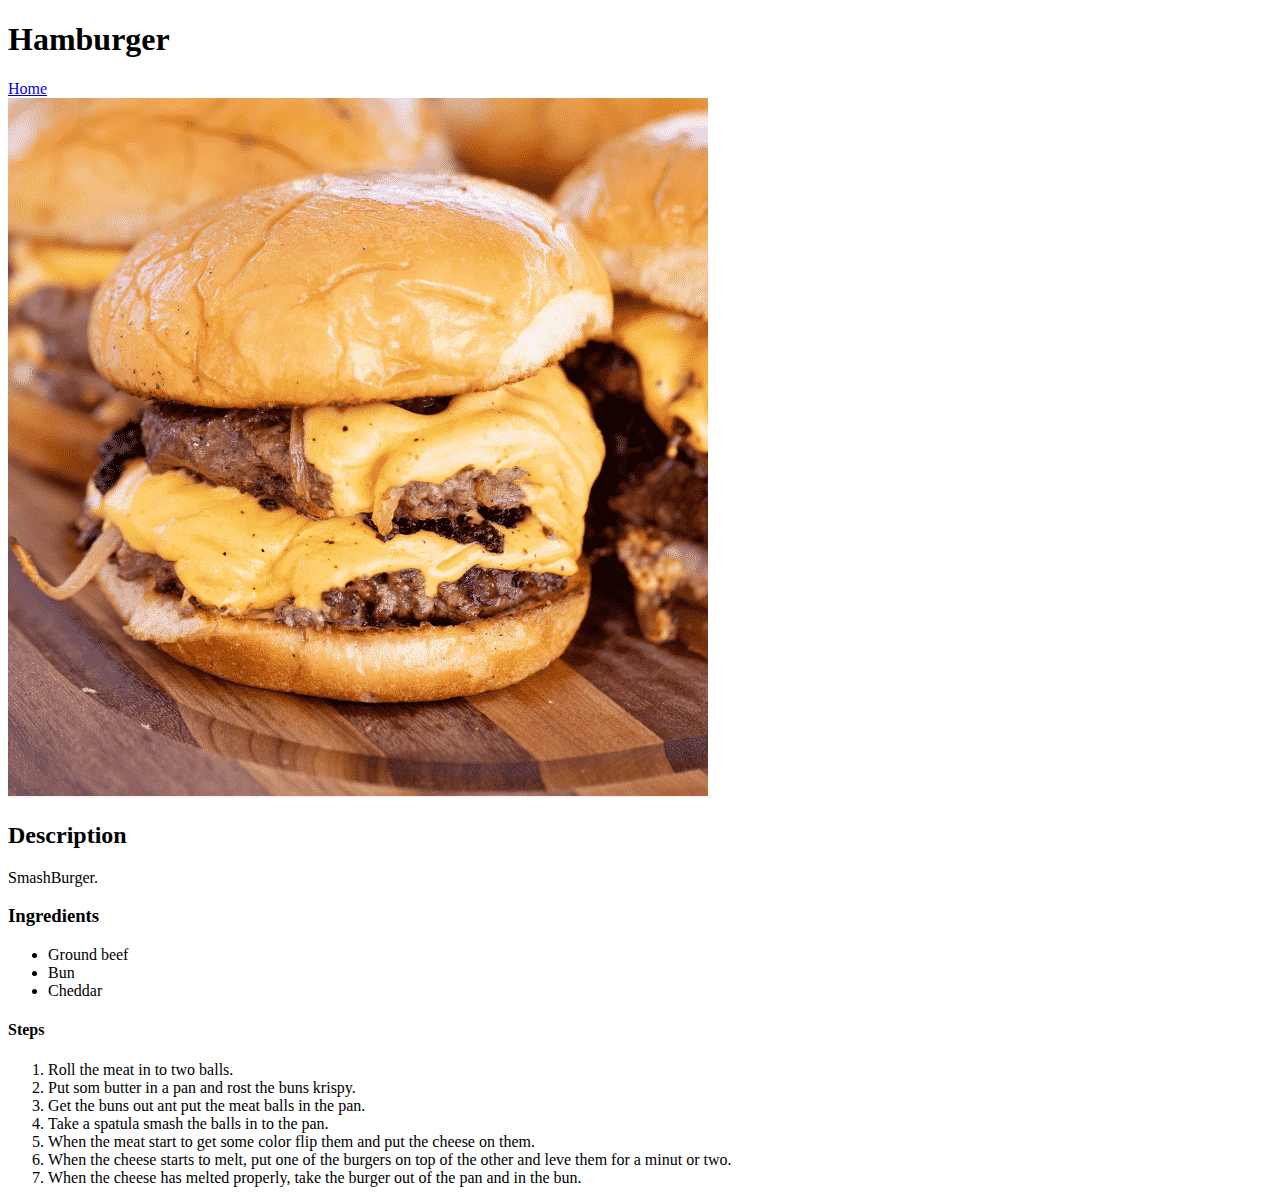
==== recipes/Hamburger.html @ 1bab347d "Creates an index.html and 3 recipespages to get started with the prodject" ====
<!DOCTYPE html>
<html lang="en">
<head>
    <meta charset="UTF-8">
    <meta http-equiv="X-UA-Compatible" content="IE=edge">
    <meta name="viewport" content="width=device-width, initial-scale=1.0">
    <title>Hamburger</title>
</head>
<body>
    <h1>Hamburger</h1>
        <a href="../index.html">Home</a> <br/>
        <img src="../media/Hamburger.png" alt="A smashburger"> <br/>
    <h2>Description</h2> 
        <p>SmashBurger.</p>
    <h3>Ingredients</h3>
        <ul>
            <li>Ground beef</li>
            <li>Bun</li>
            <li>Cheddar</li>
        </ul>
    <h4>Steps</h4>
    <ol>
        <li>Roll the meat in to two balls.</li>
        <li>Put som butter in a pan and rost the buns krispy.</li>
        <li>Get the buns out ant put the meat balls in the pan.</li>
        <li>Take a spatula smash the balls in to the pan.</li>
        <li>When the meat start to get some color flip them and put the cheese on them.</li>
        <li>When the cheese starts to melt, put one of the burgers on top of the other and leve them for a minut or two.</li>
        <li>When the cheese has melted properly, take the burger out of the pan and in the bun.</li>
    </ol>
</body>
</html>
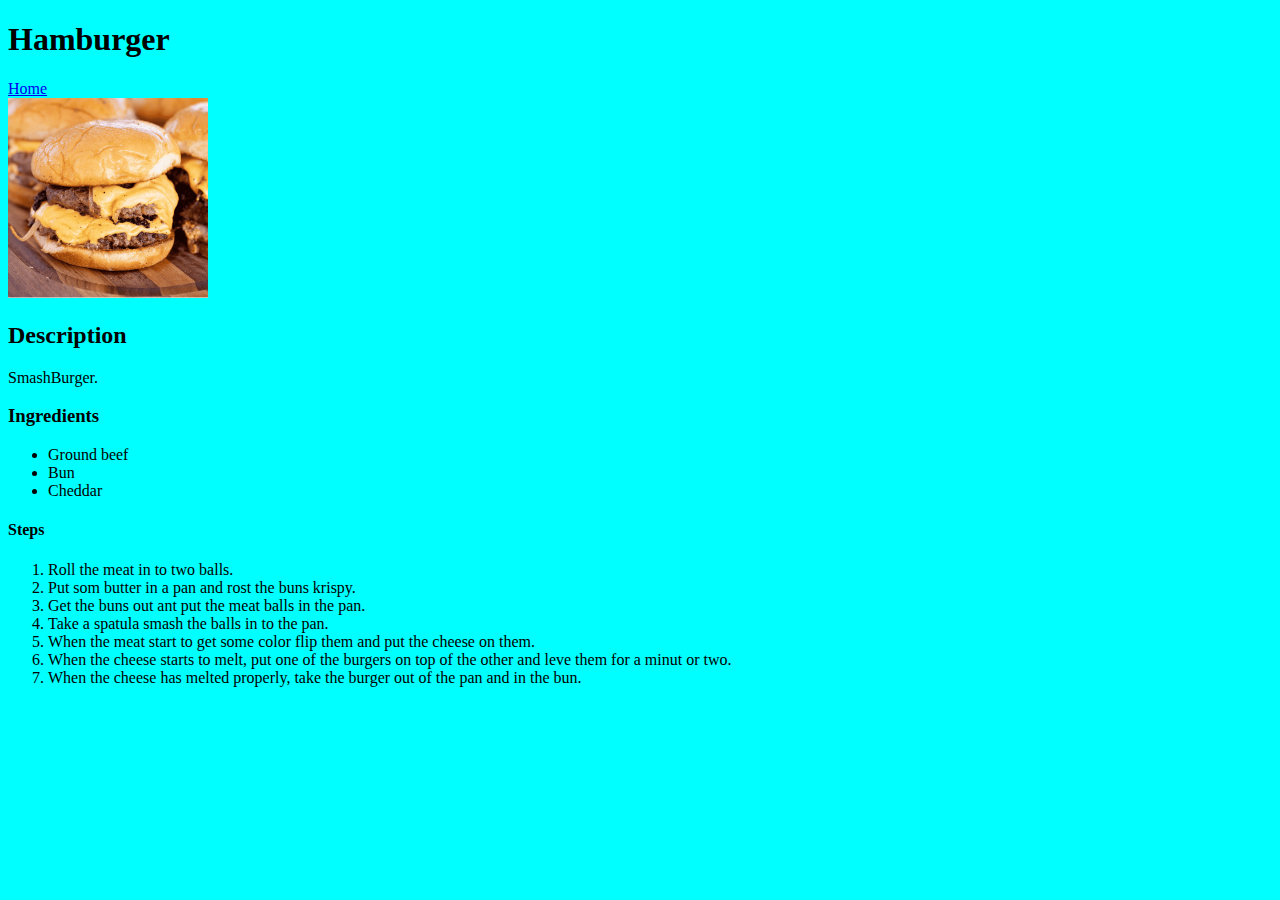
==== commit be0d634b: "Adds css" ====
--- a/recipes/Hamburger.html
+++ b/recipes/Hamburger.html
@@ -5,11 +5,12 @@
     <meta http-equiv="X-UA-Compatible" content="IE=edge">
     <meta name="viewport" content="width=device-width, initial-scale=1.0">
     <title>Hamburger</title>
+    <link rel="stylesheet" href="../style.css">
 </head>
 <body>
     <h1>Hamburger</h1>
         <a href="../index.html">Home</a> <br/>
-        <img src="../media/Hamburger.png" alt="A smashburger"> <br/>
+        <img src="../media/Hamburger.png" alt="A smashburger" class="recipe-img"> <br/>
     <h2>Description</h2> 
         <p>SmashBurger.</p>
     <h3>Ingredients</h3>
--- a/style.css
+++ b/style.css
@@ -0,0 +1,28 @@
+body{
+    background-color: aqua;
+}
+
+/*Links*/
+.recipe-link {
+
+}
+
+.noodles-link {
+
+}
+
+.hamburger-link {
+
+}
+
+.pizza-link {
+
+}
+
+/*media*/
+.recipe-img {
+    height: auto;
+    width: 200px;
+
+}
+
